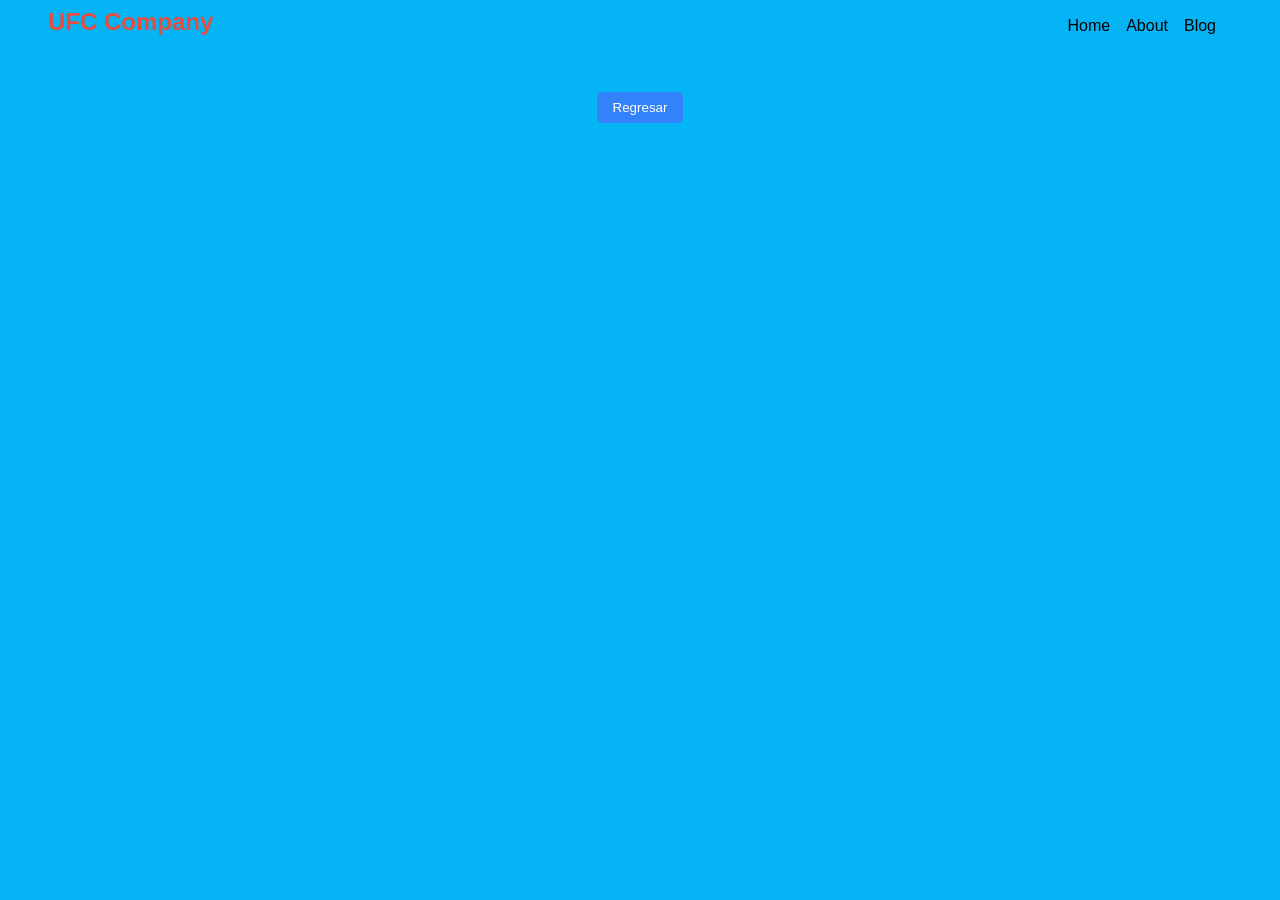
==== detalle.html @ d1550049 "Primera publicación de la Page" ====
<!DOCTYPE html>
<html lang="en">

<head>

    <meta charset="UTF-8">

    <meta name="viewport" content="width=device-width, initial-scale=1.0">

    <link rel="stylesheet" href="css/style.css">

    <link rel="manifest" href="manifest.json">

    <title>Detalle del café</title>

</head>

<body>

    <main>

        <nav>

            <h1>UFC Company</h1>

            <ul>
                <li><a href="index.html">Home</a></li>
                <li>About</li>
                <li>Blog</li>
            </ul>

        </nav>


        <section id="coffee-detail">

        </section>


        <button onclick="window.location.href='index.html'">
            Regresar
        </button>

    </main>


    <script src="js/detalle.js"></script>

</body>

</html>
---- css/style.css ----
* {
    margin:0;
    padding:0;
    box-sizing:border-box;
}

body{
    background-color:#04b4f5;
    font-family: "Nunito", sans-serif;
    font-size: 16px;
}

main{
    max-width: 1200px;
    margin: 0 auto;
    padding: 0.5rem;
    text-align: center;
}

nav{
    display: flex;
    justify-content: space-between;
    align-items: center;    
}

ul{
    list-style: none;
    display: flex;
}

li{
    margin-right: 1rem;
}

h1{
    color: #e74c3c;
    margin-bottom: 0.5rem;

}

.cards {
    display: grid;
    grid-template-columns: repeat(3, 1fr);
    gap: 1.5rem;
    margin-top: 2rem;
}

.card {
    background-color: white;
    border-radius: 10px;
    padding: 1rem;
    box-shadow: 0 4px 10px rgba(0, 0, 0, 0.2);
}

.card img {
    width: 100%;
    height: 200px;
    object-fit: cover;
    border-radius: 8px;
}

.card h2 {
    margin-top: 1rem;
    color: #333;
}

.card p {
    margin-top: 0.5rem;
    color: #666;
}

button {
    margin-top: 1rem;
    padding: 0.5rem 1rem;
    background-color: #3382fa;
    color: white;
    border: none;
    border-radius: 5px;
    cursor: pointer;
}

#coffee-detail {
    max-width: 600px;
    margin: 2rem auto;
}

#coffee-detail .card {
    padding: 2rem;
}

#coffee-detail .card img {
    height: 350px;
}

#coffee-detail p {
    margin-top: 1rem;
}

a {
    text-decoration: none;
    color: black;
}
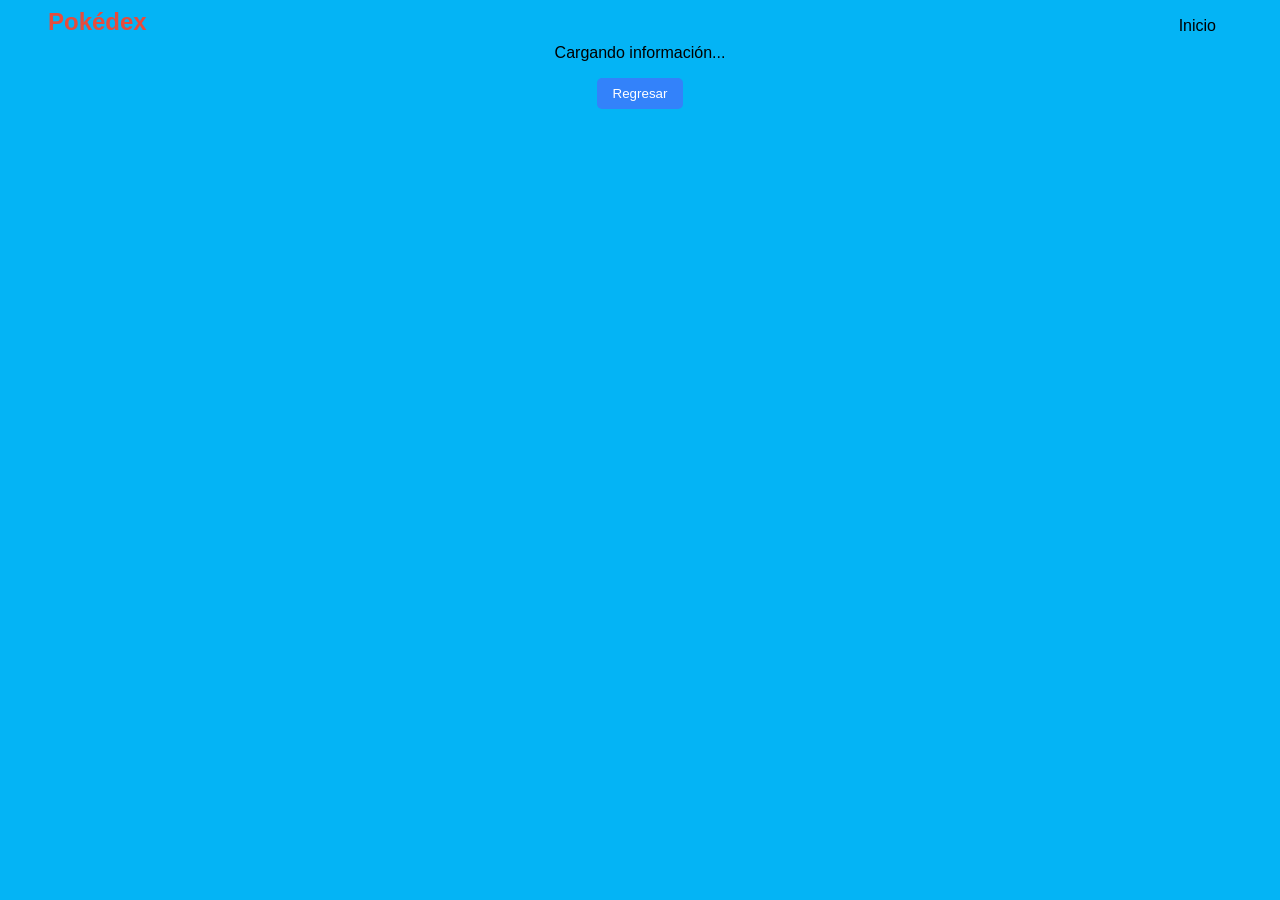
==== commit 51058594: "actualizacion de archivos" ====
--- a/detalle.html
+++ b/detalle.html
@@ -1,18 +1,17 @@
+
 <!DOCTYPE html>
-<html lang="en">
+<html lang="es">
 
 <head>
-
     <meta charset="UTF-8">
-
     <meta name="viewport" content="width=device-width, initial-scale=1.0">
 
+    <meta name="theme-color" content="#dc3545">
+
     <link rel="stylesheet" href="css/style.css">
-
     <link rel="manifest" href="manifest.json">
 
-    <title>Detalle del café</title>
-
+    <title>Detalle del Pokémon</title>
 </head>
 
 <body>
@@ -20,32 +19,26 @@
     <main>
 
         <nav>
-
-            <h1>UFC Company</h1>
+            <h1>Pokédex</h1>
 
             <ul>
-                <li><a href="index.html">Home</a></li>
-                <li>About</li>
-                <li>Blog</li>
+                <li><a href="index.html">Inicio</a></li>
             </ul>
-
         </nav>
 
+        <p id="mensaje">Cargando información...</p>
 
-        <section id="coffee-detail">
+        <section id="pokemon-detail"></section>
 
-        </section>
-
-
-        <button onclick="window.location.href='index.html'">
-            Regresar
-        </button>
+        <div style="text-align: center;">
+            <button onclick="window.location.href='index.html'">
+                Regresar
+            </button>
+        </div>
 
     </main>
-
 
     <script src="js/detalle.js"></script>
 
 </body>
-
-</html>+</html>
